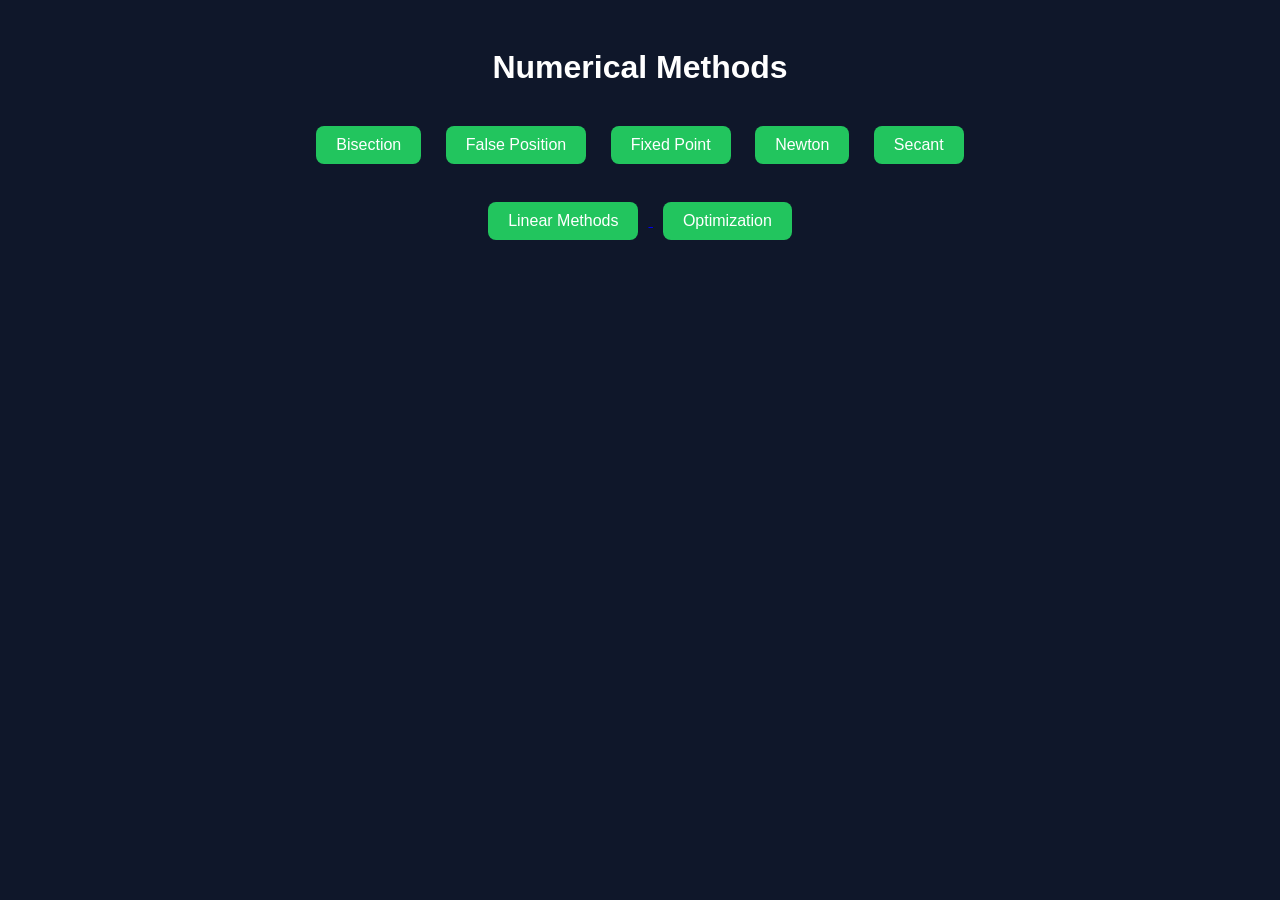
==== index.html @ d56f4d81 "Add Secant Method section to index.html" ====
<!DOCTYPE html>
<html>
<head>
    <title>Numerical Methods</title>
    <link rel="stylesheet" href="style.css">
</head>

<body>

<h1>Numerical Methods</h1>

<!-- ===== BUTTONS ===== -->
<button onclick="showBisection()">Bisection</button>
<button onclick="showFalsePosition()">False Position</button>
<button onclick="showFixedPoint()">Fixed Point</button>
<button onclick="showNewton()">Newton</button>
<button onclick="showSecant()">Secant</button>
<br><br>

<a href="linear.html">
    <button>Linear Methods</button>
</a>

<a href="opt.html">
    <button>Optimization</button>
</a>

<!-- ===== BISECTION ===== -->
<div id="bisectionBox" style="display:none;">
    <h2>Bisection Method</h2>

    <input id="fx" placeholder="f(x)">
    <input id="xl" placeholder="xl">
    <input id="xu" placeholder="xu">

    <button onclick="solveBisection()">Solve</button>

    <p id="result"></p>
</div>

<!-- ===== FALSE POSITION ===== -->
<div id="falseBox" style="display:none;">
    <h2>False Position</h2>

    <input id="fx2" placeholder="f(x)">
    <input id="xl2" placeholder="xl">
    <input id="xu2" placeholder="xu">

    <button onclick="solveFalsePosition()">Solve</button>

    <p id="result2"></p>
</div>

<!-- ===== FIXED POINT ===== -->
<div id="fixedBox" style="display:none;">
    <h2>Fixed Point</h2>

    <input id="fx3" placeholder="g(x)">
    <input id="x0" placeholder="initial x">

    <button onclick="solveFixedPoint()">Solve</button>

    <p id="result3"></p>
</div>

<!-- ===== NEWTON ===== -->
<div id="newtonBox" style="display:none;">
    <h2>Newton</h2>

    <input id="fx4" placeholder="f(x)">
    <input id="dfx4" placeholder="f'(x)">
    <input id="x0n" placeholder="initial x">

    <button onclick="solveNewton()">Solve</button>

    <p id="result4"></p>
</div>
    <div id="secantBox" style="display:none;">
    <h2>Secant Method</h2>

    <input id="fx5" placeholder="f(x)">
    <input id="x0s" placeholder="x0">
    <input id="x1s" placeholder="x1">

    <button onclick="solveSecant()">Solve</button>

    <p id="result5"></p>
</div>

<!-- JS -->
<script src="script.js"></script>

</body>
</html>
---- style.css ----
body {
    font-family: Arial, sans-serif;
    background: #0f172a;
    color: white;
    text-align: center;
    padding: 20px;
}

h1 {
    margin-bottom: 30px;
}

button {
    background: #22c55e;
    color: white;
    border: none;
    padding: 10px 20px;
    margin: 10px;
    cursor: pointer;
    border-radius: 8px;
    font-size: 16px;
}

button:hover {
    background: #16a34a;
}

input {
    display: block;
    margin: 10px auto;
    padding: 10px;
    width: 200px;
    border-radius: 6px;
    border: none;
}

div {
    background: #1e293b;
    padding: 20px;
    border-radius: 10px;
    margin-top: 20px;
}
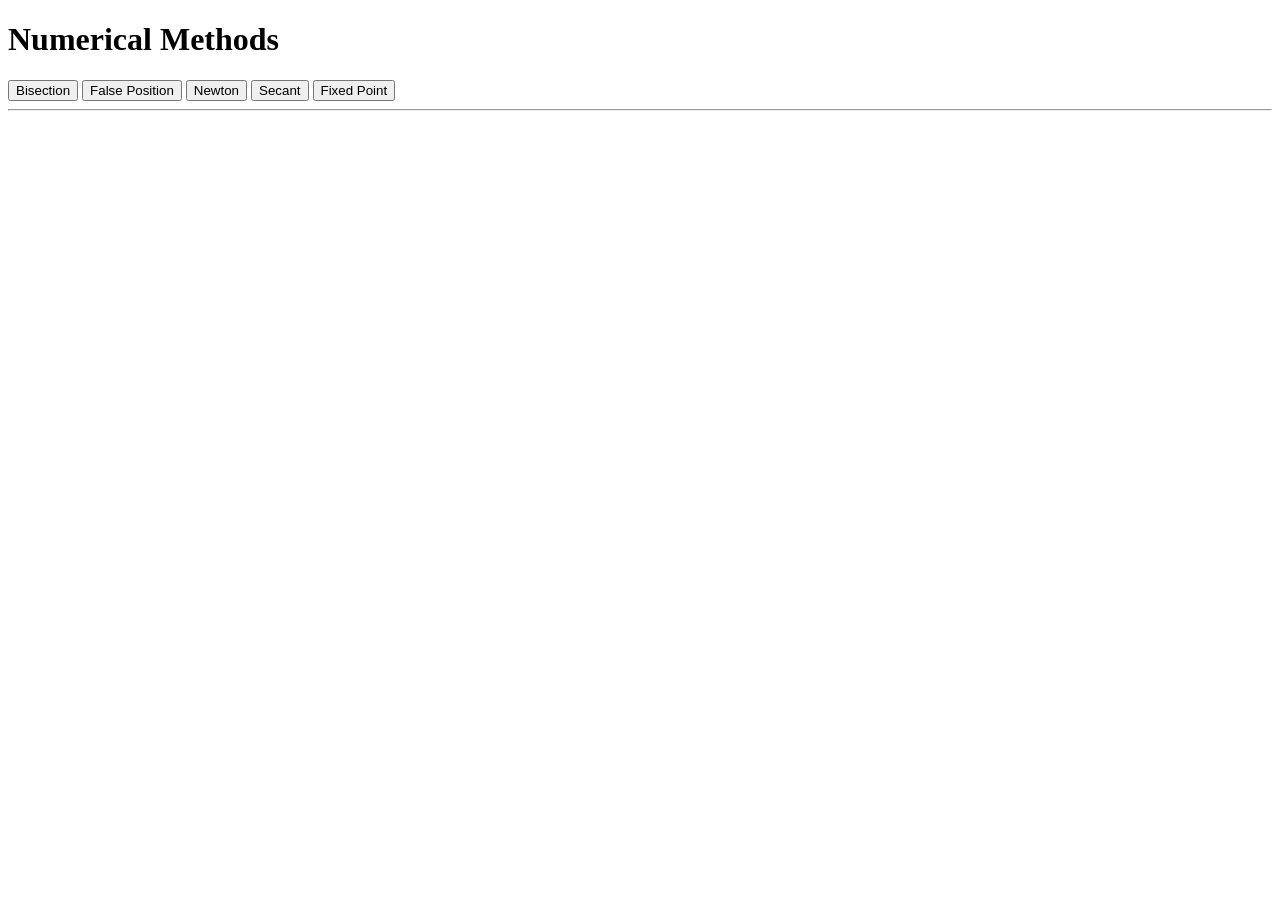
==== commit f60ee11b: "Refactor HTML structure and update method names" ====
--- a/index.html
+++ b/index.html
@@ -2,92 +2,69 @@
 <html>
 <head>
     <title>Numerical Methods</title>
-    <link rel="stylesheet" href="style.css">
 </head>
-
 <body>
 
 <h1>Numerical Methods</h1>
 
-<!-- ===== BUTTONS ===== -->
+<!-- Buttons -->
 <button onclick="showBisection()">Bisection</button>
 <button onclick="showFalsePosition()">False Position</button>
-<button onclick="showFixedPoint()">Fixed Point</button>
 <button onclick="showNewton()">Newton</button>
 <button onclick="showSecant()">Secant</button>
-<br><br>
+<button onclick="showFixed()">Fixed Point</button>
 
-<a href="linear.html">
-    <button>Linear Methods</button>
-</a>
+<hr>
 
-<a href="opt.html">
-    <button>Optimization</button>
-</a>
-
-<!-- ===== BISECTION ===== -->
+<!-- Bisection -->
 <div id="bisectionBox" style="display:none;">
-    <h2>Bisection Method</h2>
-
+    <h2>Bisection</h2>
     <input id="fx" placeholder="f(x)">
     <input id="xl" placeholder="xl">
     <input id="xu" placeholder="xu">
-
     <button onclick="solveBisection()">Solve</button>
-
     <p id="result"></p>
 </div>
 
-<!-- ===== FALSE POSITION ===== -->
+<!-- False Position -->
 <div id="falseBox" style="display:none;">
     <h2>False Position</h2>
-
     <input id="fx2" placeholder="f(x)">
     <input id="xl2" placeholder="xl">
     <input id="xu2" placeholder="xu">
-
     <button onclick="solveFalsePosition()">Solve</button>
-
     <p id="result2"></p>
 </div>
 
-<!-- ===== FIXED POINT ===== -->
-<div id="fixedBox" style="display:none;">
-    <h2>Fixed Point</h2>
-
-    <input id="fx3" placeholder="g(x)">
-    <input id="x0" placeholder="initial x">
-
-    <button onclick="solveFixedPoint()">Solve</button>
-
+<!-- Newton -->
+<div id="newtonBox" style="display:none;">
+    <h2>Newton</h2>
+    <input id="fx3" placeholder="f(x)">
+    <input id="dfx" placeholder="f'(x)">
+    <input id="x0n" placeholder="x0">
+    <button onclick="solveNewton()">Solve</button>
     <p id="result3"></p>
 </div>
 
-<!-- ===== NEWTON ===== -->
-<div id="newtonBox" style="display:none;">
-    <h2>Newton</h2>
-
-    <input id="fx4" placeholder="f(x)">
-    <input id="dfx4" placeholder="f'(x)">
-    <input id="x0n" placeholder="initial x">
-
-    <button onclick="solveNewton()">Solve</button>
-
-    <p id="result4"></p>
-</div>
-    <div id="secantBox" style="display:none;">
-    <h2>Secant Method</h2>
-
+<!-- Secant -->
+<div id="secantBox" style="display:none;">
+    <h2>Secant</h2>
     <input id="fx5" placeholder="f(x)">
-    <input id="x0s" placeholder="x0">
-    <input id="x1s" placeholder="x1">
-
+    <input id="x0" placeholder="x0">
+    <input id="x1" placeholder="x1">
     <button onclick="solveSecant()">Solve</button>
-
     <p id="result5"></p>
 </div>
 
-<!-- JS -->
+<!-- Fixed Point -->
+<div id="fixedBox" style="display:none;">
+    <h2>Fixed Point</h2>
+    <input id="gx" placeholder="g(x)">
+    <input id="x0f" placeholder="x0">
+    <button onclick="solveFixed()">Solve</button>
+    <p id="result4"></p>
+</div>
+
 <script src="script.js"></script>
 
 </body>
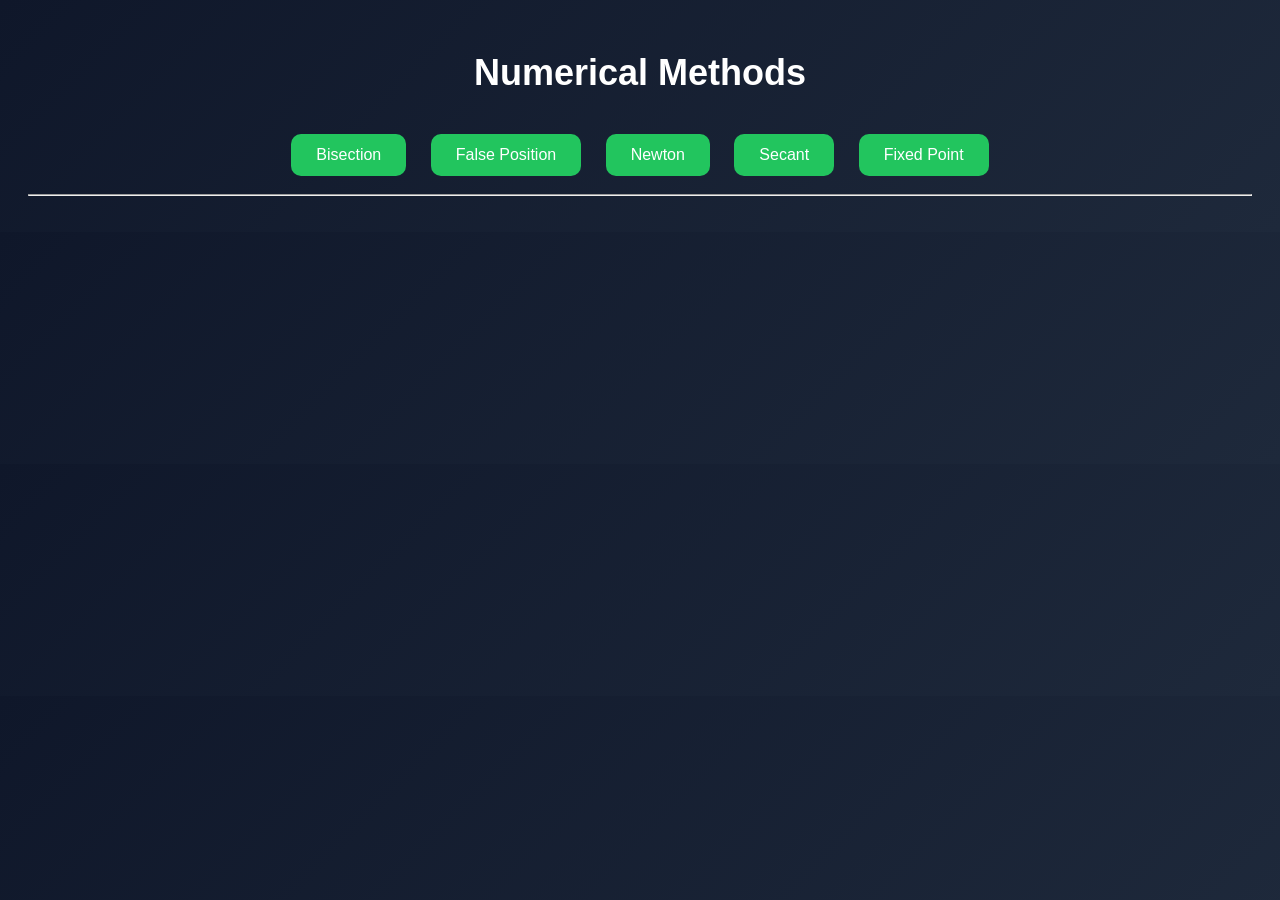
==== commit 120985b3: "Update index.html" ====
--- a/index.html
+++ b/index.html
@@ -2,6 +2,8 @@
 <html>
 <head>
     <title>Numerical Methods</title>
+    <link rel="stylesheet" href="style.css">
+
 </head>
 <body>
 
--- a/style.css
+++ b/style.css
@@ -0,0 +1,63 @@
+body {
+    font-family: Arial, sans-serif;
+    background: linear-gradient(135deg, #0f172a, #1e293b);
+    color: white;
+    text-align: center;
+    padding: 20px;
+}
+
+/* Title */
+h1 {
+    margin-bottom: 30px;
+    font-size: 36px;
+}
+
+/* Buttons container */
+button {
+    background: #22c55e;
+    color: white;
+    border: none;
+    padding: 12px 25px;
+    margin: 10px;
+    cursor: pointer;
+    border-radius: 10px;
+    font-size: 16px;
+    transition: 0.3s;
+}
+
+button:hover {
+    background: #16a34a;
+    transform: scale(1.05);
+}
+
+/* Inputs */
+input {
+    display: block;
+    margin: 10px auto;
+    padding: 12px;
+    width: 250px;
+    border-radius: 8px;
+    border: none;
+    outline: none;
+    font-size: 15px;
+}
+
+/* Boxes */
+div {
+    background: #1e293b;
+    padding: 25px;
+    border-radius: 15px;
+    margin-top: 20px;
+    width: 320px;
+    margin-left: auto;
+    margin-right: auto;
+    box-shadow: 0 0 15px rgba(0,0,0,0.4);
+}
+
+/* Result */
+p {
+    margin-top: 15px;
+    font-weight: bold;
+    color: #22c55e;
+    font-size: 18px;
+}
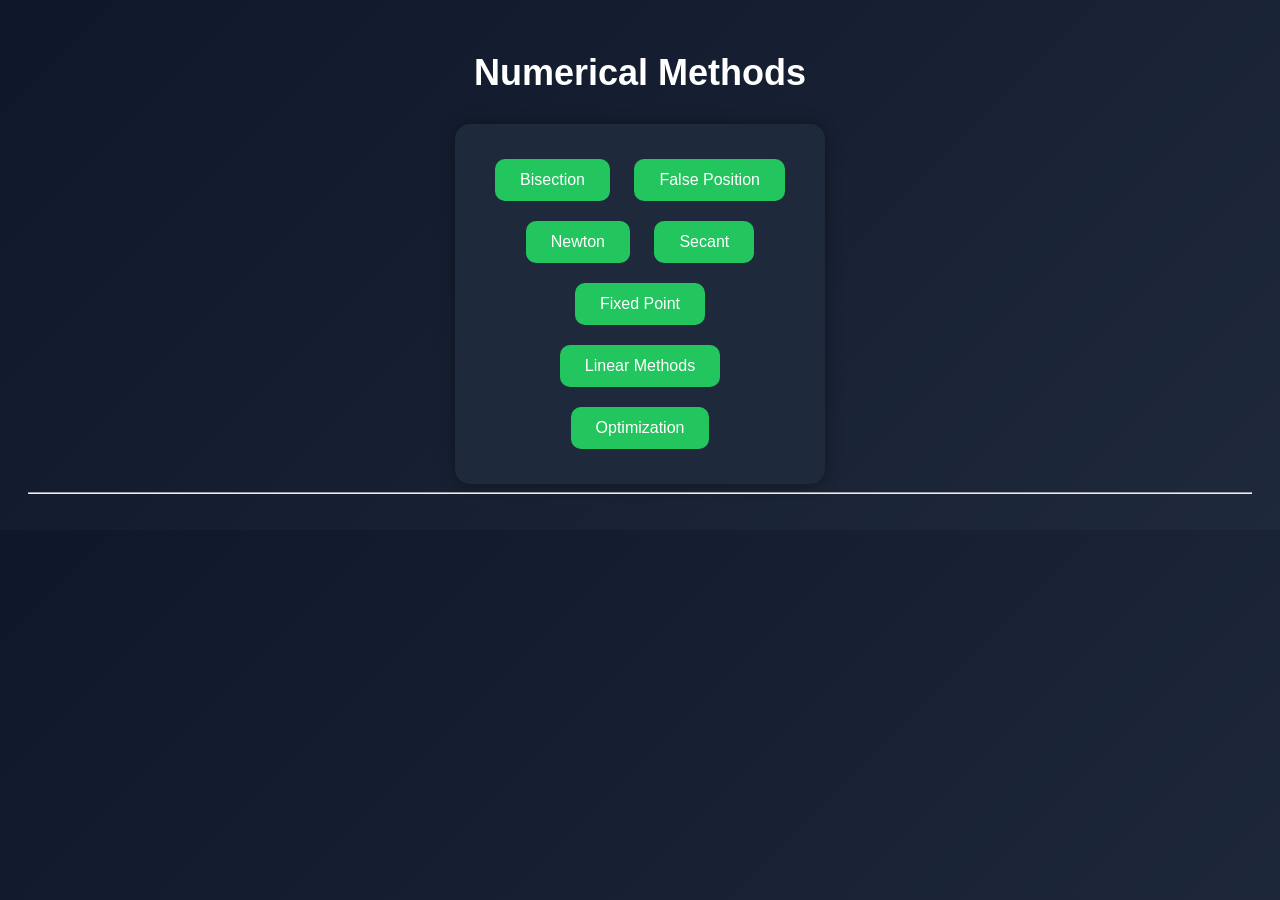
==== commit b5479119: "Update index.html" ====
--- a/index.html
+++ b/index.html
@@ -3,23 +3,25 @@
 <head>
     <title>Numerical Methods</title>
     <link rel="stylesheet" href="style.css">
-
 </head>
 <body>
 
 <h1>Numerical Methods</h1>
 
-<!-- Buttons -->
-<button onclick="showBisection()">Bisection</button>
-<button onclick="showFalsePosition()">False Position</button>
-<button onclick="showNewton()">Newton</button>
-<button onclick="showSecant()">Secant</button>
-<button onclick="showFixed()">Fixed Point</button>
+<div class="buttons">
+    <button onclick="showBisection()">Bisection</button>
+    <button onclick="showFalsePosition()">False Position</button>
+    <button onclick="showNewton()">Newton</button>
+    <button onclick="showSecant()">Secant</button>
+    <button onclick="showFixed()">Fixed Point</button>
+
+    <button onclick="location.href='linear.html'">Linear Methods</button>
+    <button onclick="location.href='opt.html'">Optimization</button>
+</div>
 
 <hr>
 
-<!-- Bisection -->
-<div id="bisectionBox" style="display:none;">
+<div id="bisectionBox" class="method-box" style="display:none;">
     <h2>Bisection</h2>
     <input id="fx" placeholder="f(x)">
     <input id="xl" placeholder="xl">
@@ -28,41 +30,37 @@
     <p id="result"></p>
 </div>
 
-<!-- False Position -->
-<div id="falseBox" style="display:none;">
+<div id="falseBox" class="method-box" style="display:none;">
     <h2>False Position</h2>
-    <input id="fx2" placeholder="f(x)">
-    <input id="xl2" placeholder="xl">
-    <input id="xu2" placeholder="xu">
+    <input id="fx2">
+    <input id="xl2">
+    <input id="xu2">
     <button onclick="solveFalsePosition()">Solve</button>
     <p id="result2"></p>
 </div>
 
-<!-- Newton -->
-<div id="newtonBox" style="display:none;">
+<div id="newtonBox" class="method-box" style="display:none;">
     <h2>Newton</h2>
-    <input id="fx3" placeholder="f(x)">
-    <input id="dfx" placeholder="f'(x)">
-    <input id="x0n" placeholder="x0">
+    <input id="fx3">
+    <input id="dfx">
+    <input id="x0n">
     <button onclick="solveNewton()">Solve</button>
     <p id="result3"></p>
 </div>
 
-<!-- Secant -->
-<div id="secantBox" style="display:none;">
+<div id="secantBox" class="method-box" style="display:none;">
     <h2>Secant</h2>
-    <input id="fx5" placeholder="f(x)">
-    <input id="x0" placeholder="x0">
-    <input id="x1" placeholder="x1">
+    <input id="fx5">
+    <input id="x0">
+    <input id="x1">
     <button onclick="solveSecant()">Solve</button>
     <p id="result5"></p>
 </div>
 
-<!-- Fixed Point -->
-<div id="fixedBox" style="display:none;">
+<div id="fixedBox" class="method-box" style="display:none;">
     <h2>Fixed Point</h2>
-    <input id="gx" placeholder="g(x)">
-    <input id="x0f" placeholder="x0">
+    <input id="gx">
+    <input id="x0f">
     <button onclick="solveFixed()">Solve</button>
     <p id="result4"></p>
 </div>
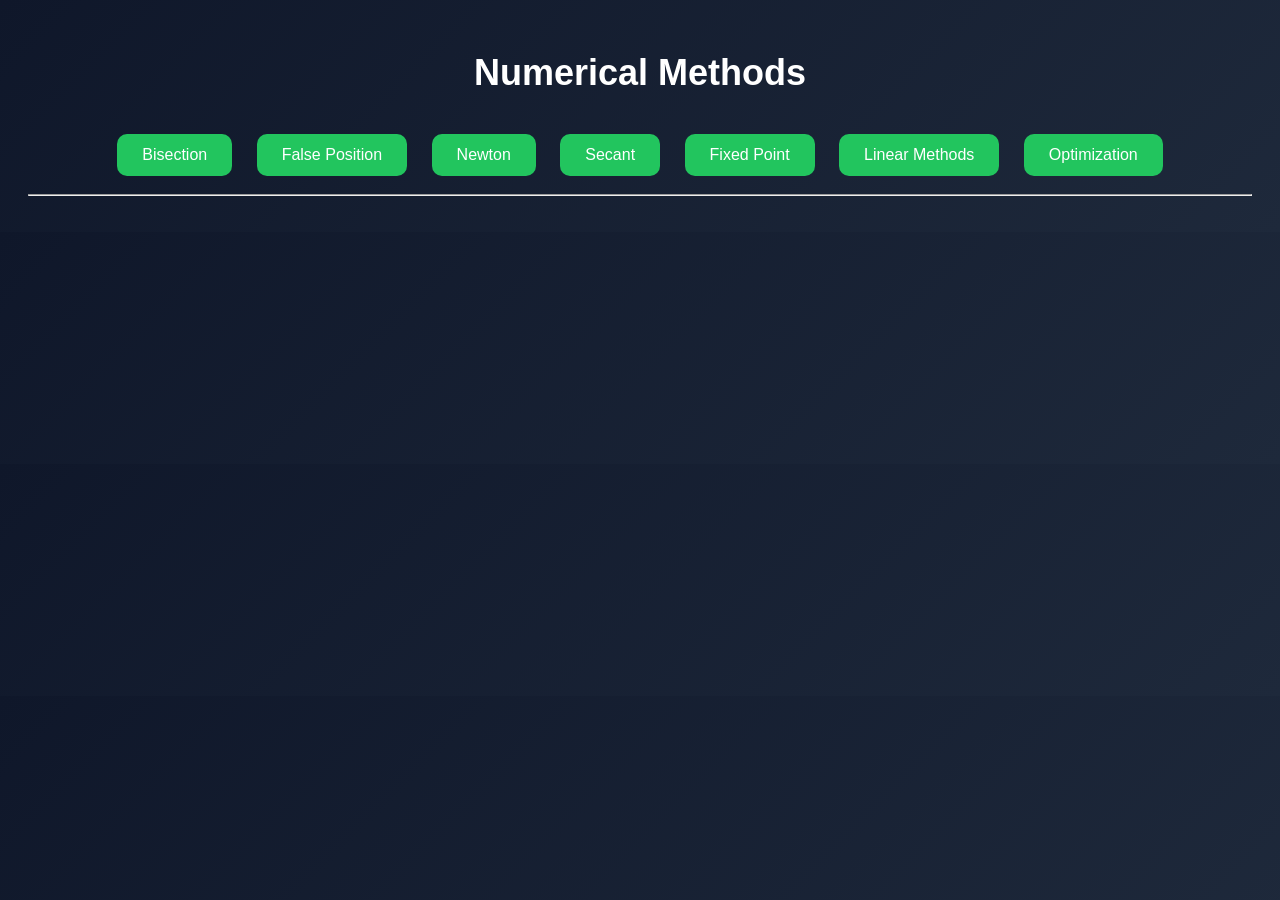
==== commit a8732b03: "Update index.html" ====
--- a/index.html
+++ b/index.html
@@ -8,59 +8,74 @@
 
 <h1>Numerical Methods</h1>
 
-<div class="buttons">
-    <button onclick="showBisection()">Bisection</button>
-    <button onclick="showFalsePosition()">False Position</button>
-    <button onclick="showNewton()">Newton</button>
-    <button onclick="showSecant()">Secant</button>
-    <button onclick="showFixed()">Fixed Point</button>
+<!-- Navigation Buttons -->
+<button onclick="showBisection()">Bisection</button>
+<button onclick="showFalsePosition()">False Position</button>
+<button onclick="showNewton()">Newton</button>
+<button onclick="showSecant()">Secant</button>
+<button onclick="showFixed()">Fixed Point</button>
 
-    <button onclick="location.href='linear.html'">Linear Methods</button>
-    <button onclick="location.href='opt.html'">Optimization</button>
-</div>
+<!-- Pages -->
+<button onclick="location.href='linear.html'">Linear Methods</button>
+<button onclick="location.href='opt.html'">Optimization</button>
 
 <hr>
 
-<div id="bisectionBox" class="method-box" style="display:none;">
+<!-- ================= BISECTION ================= -->
+<div id="bisectionBox" style="display:none;" class="method-box">
     <h2>Bisection</h2>
+
     <input id="fx" placeholder="f(x)">
     <input id="xl" placeholder="xl">
     <input id="xu" placeholder="xu">
+
     <button onclick="solveBisection()">Solve</button>
     <p id="result"></p>
 </div>
 
-<div id="falseBox" class="method-box" style="display:none;">
+<!-- ================= FALSE POSITION ================= -->
+<div id="falseBox" style="display:none;" class="method-box">
     <h2>False Position</h2>
-    <input id="fx2">
-    <input id="xl2">
-    <input id="xu2">
+
+    <input id="fx2" placeholder="f(x)">
+    <input id="xl2" placeholder="xl">
+    <input id="xu2" placeholder="xu">
+
     <button onclick="solveFalsePosition()">Solve</button>
     <p id="result2"></p>
 </div>
 
-<div id="newtonBox" class="method-box" style="display:none;">
+<!-- ================= NEWTON ================= -->
+<div id="newtonBox" style="display:none;" class="method-box">
     <h2>Newton</h2>
-    <input id="fx3">
-    <input id="dfx">
-    <input id="x0n">
+
+    <input id="fx3" placeholder="f(x)">
+    <input id="dfx" placeholder="f'(x)">
+    <input id="x0n" placeholder="x0">
+
     <button onclick="solveNewton()">Solve</button>
     <p id="result3"></p>
 </div>
 
-<div id="secantBox" class="method-box" style="display:none;">
+<!-- ================= SECANT ================= -->
+<div id="secantBox" style="display:none;" class="method-box">
     <h2>Secant</h2>
-    <input id="fx5">
-    <input id="x0">
-    <input id="x1">
+
+    <input id="fx5" placeholder="f(x)">
+    <input id="x0" placeholder="x0">
+    <input id="x1" placeholder="x1">
+
     <button onclick="solveSecant()">Solve</button>
     <p id="result5"></p>
 </div>
 
-<div id="fixedBox" class="method-box" style="display:none;">
+<!-- ================= FIXED POINT ================= -->
+<div id="fixedBox" style="display:none;" class="method-box">
     <h2>Fixed Point</h2>
-    <input id="gx">
-    <input id="x0f">
+
+    <input id="gx" placeholder="g(x)">
+    <input id="x0f" placeholder="x0">
+
     <button onclick="solveFixed()">Solve</button>
     <p id="result4"></p>
 </div>
@@ -69,3 +84,7 @@
 
 </body>
 </html>
+<script src="script.js"></script>
+
+</body>
+</html>
